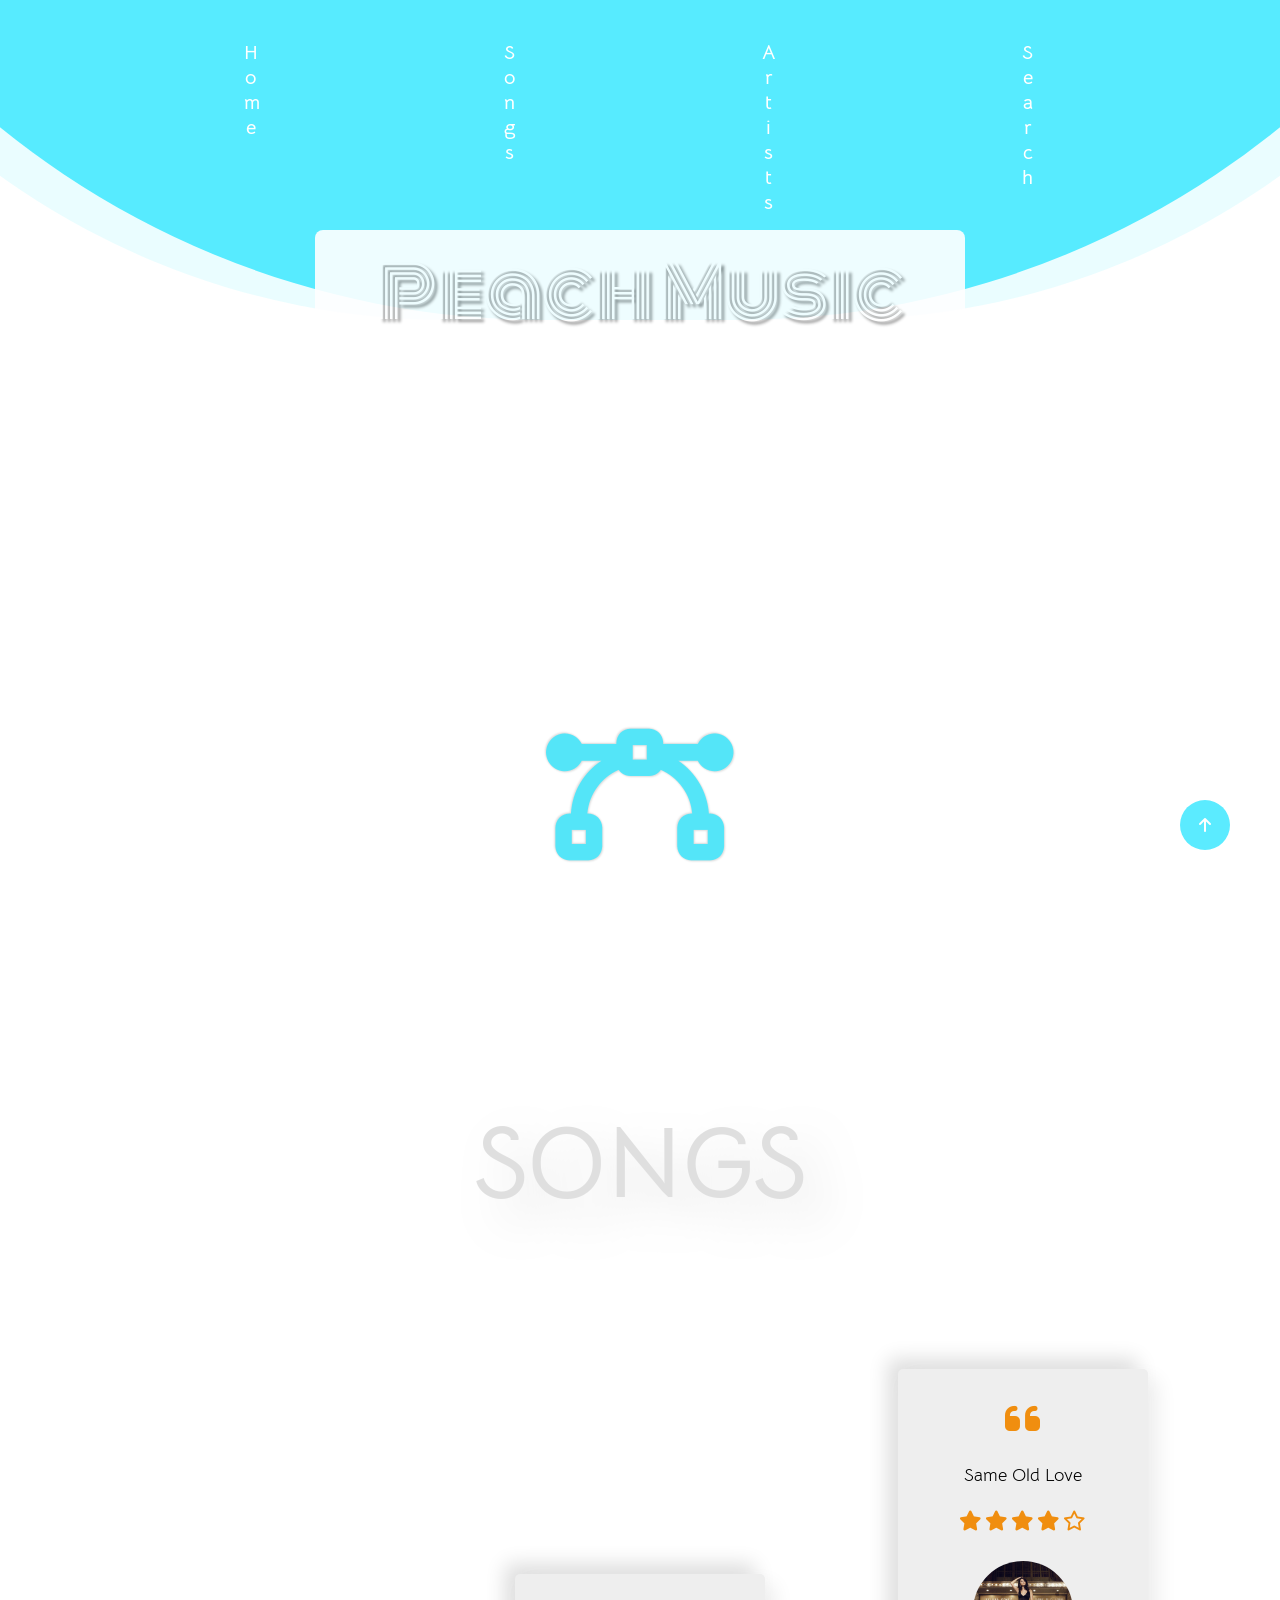
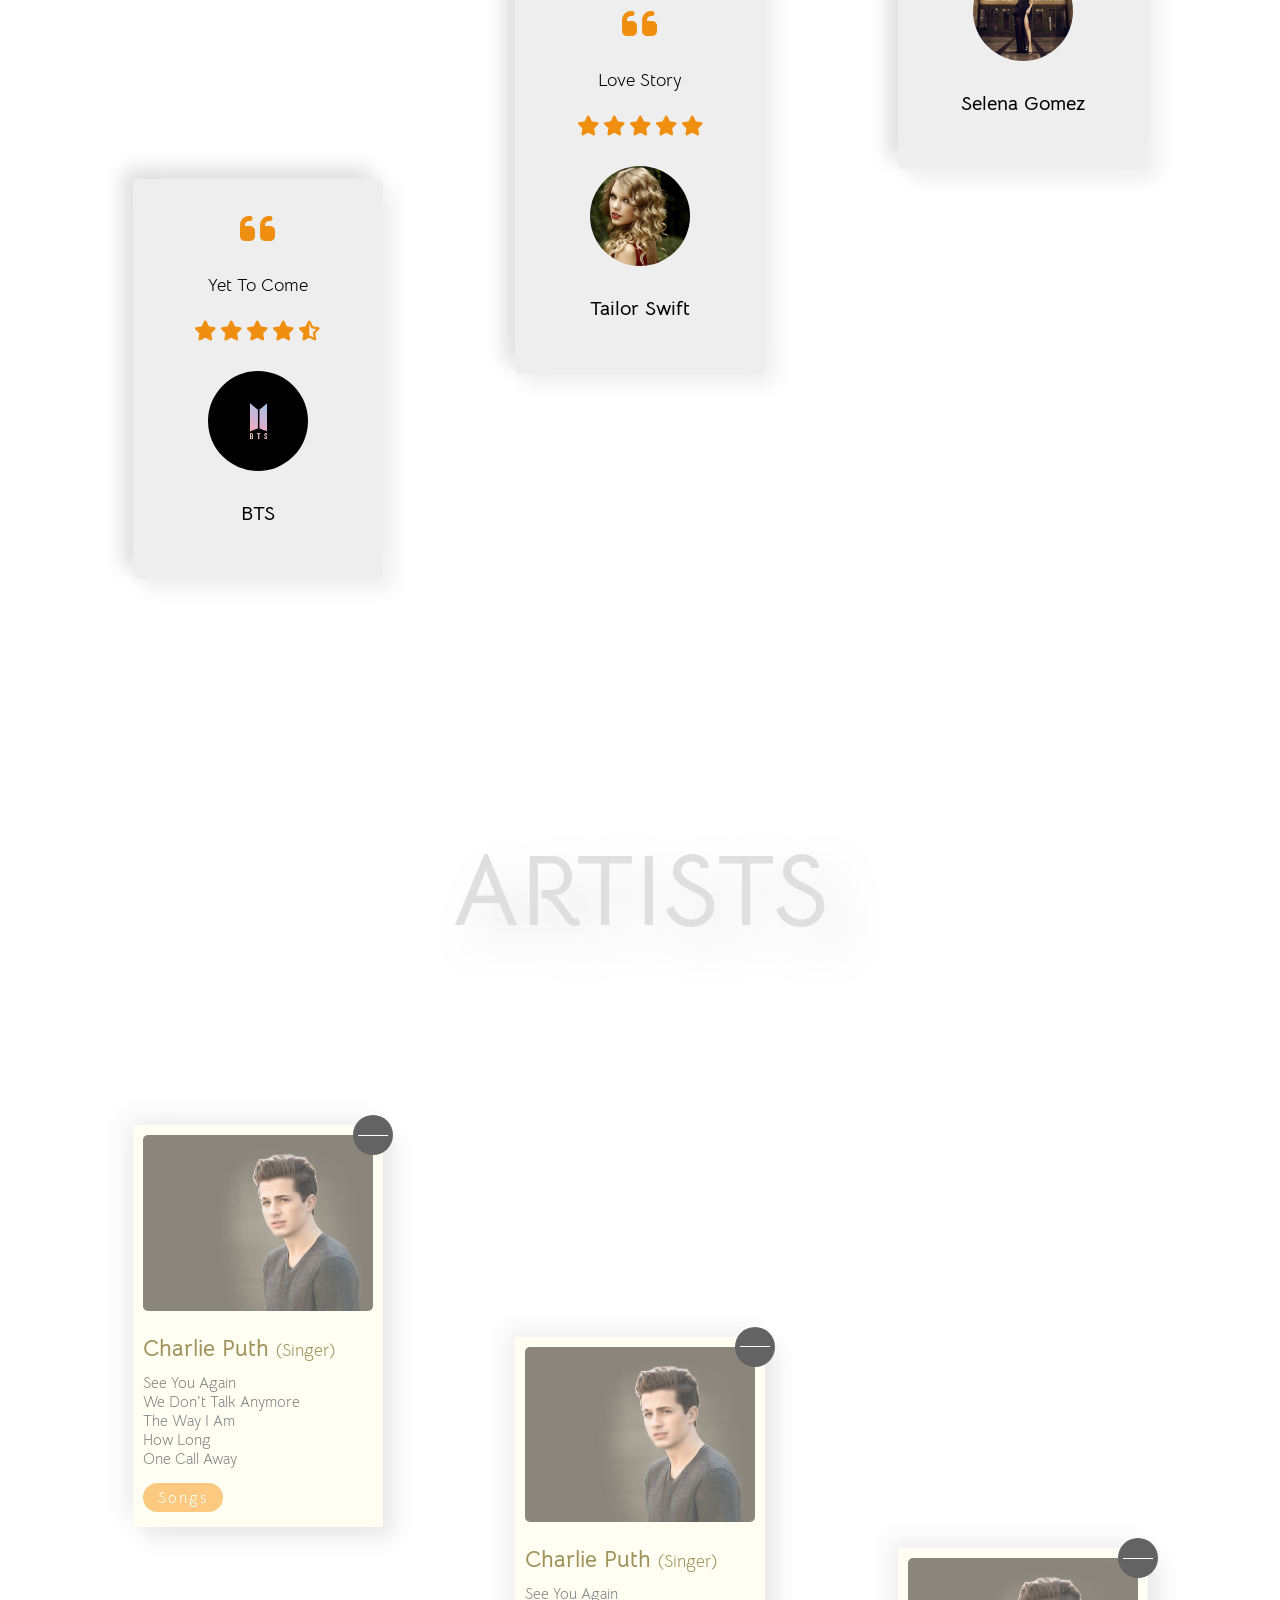
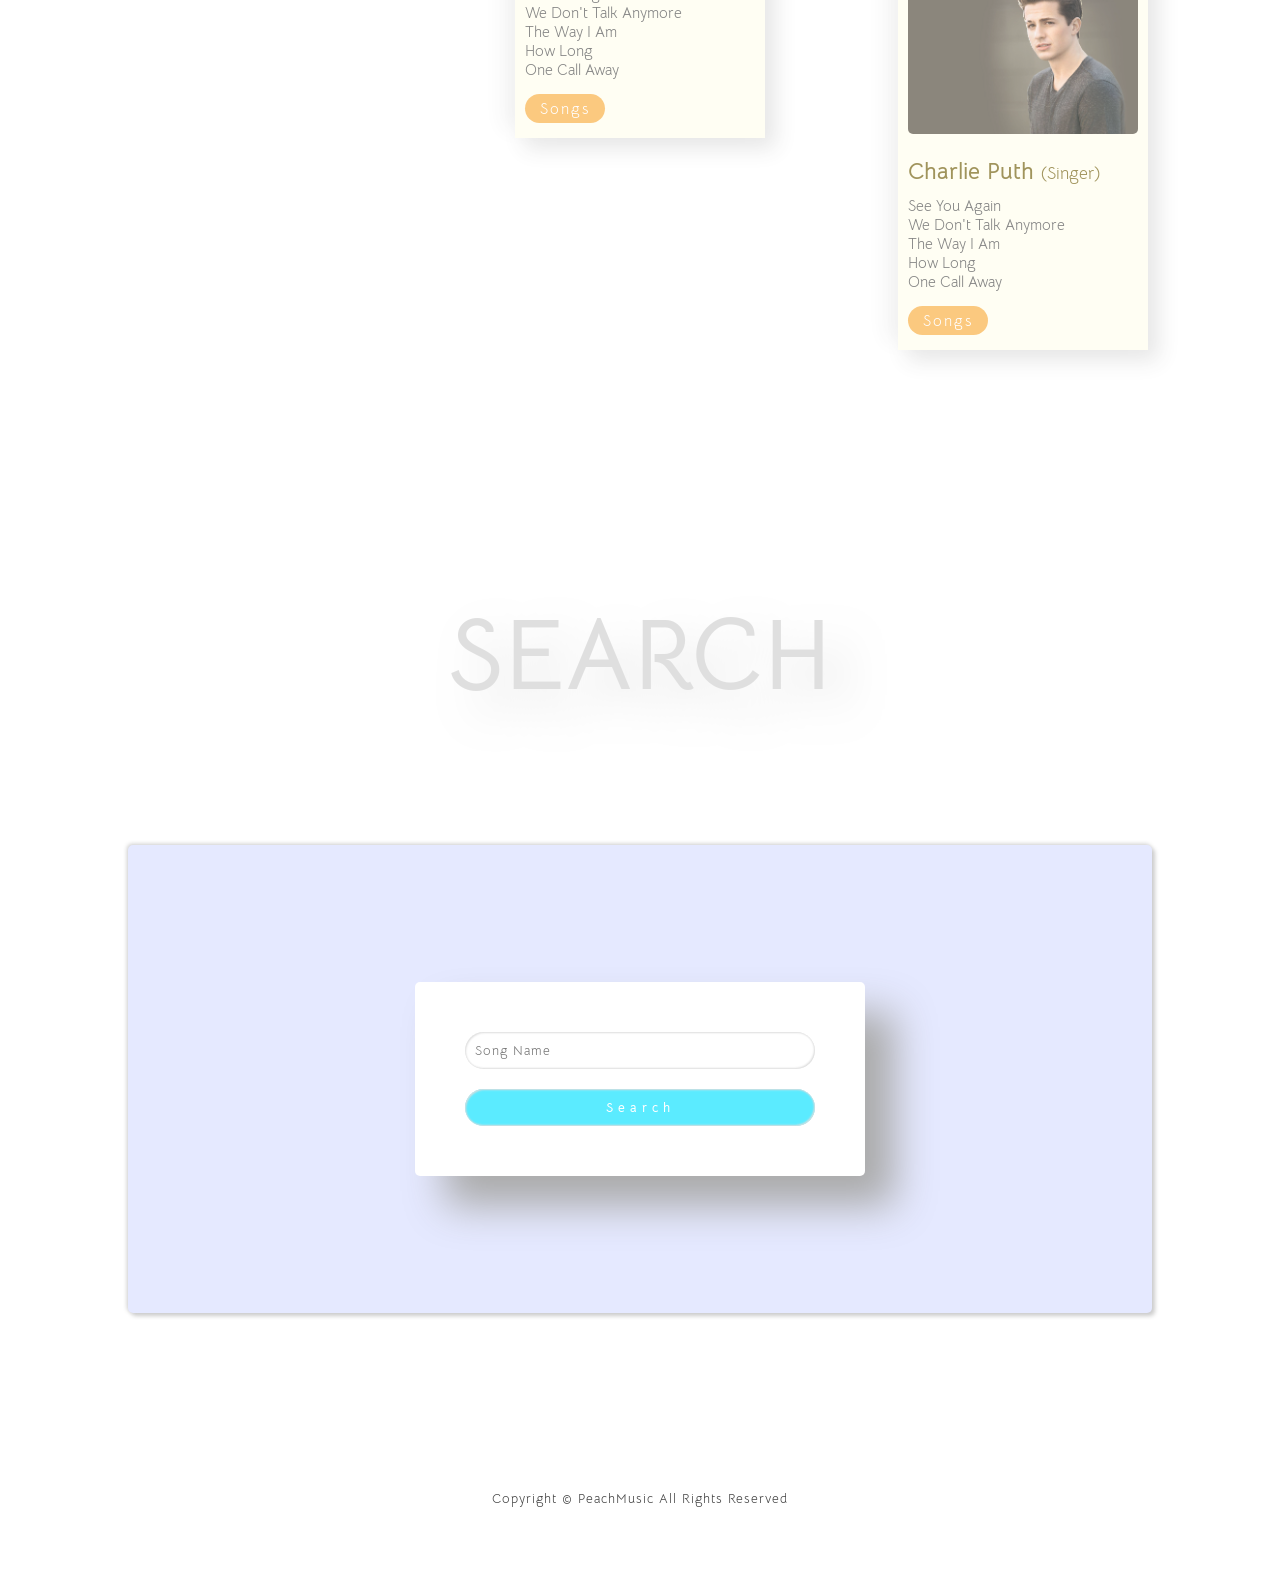
==== index.html @ f40777ad "Second change" ====
<!DOCTYPE html>
<html lang="en">
<head>
    <meta charset="UTF-8">
    <meta http-equiv="X-UA-Compatible" content="IE=edge">
    <meta name="viewport" content="width=
    , initial-scale=1.0">
    <title>Music Sitee</title>
    <link rel="stylesheet" href="style.css">
    <link rel="stylesheet" href="https://cdnjs.cloudflare.com/ajax/libs/font-awesome/6.1.2/css/all.min.css">
</head>
<body>
    <div class="container">
        <!-- Section-1 -->
        <section class="section-1" id="home">
            <nav class="navbar">
                <a href="#home" class="navbar-link">Home</a>
                <a href="#song" class="navbar-link">Songs</a>
                <a href="#artist" class="navbar-link">Artists</a>
                <a href="#search" class="navbar-link">Search</a>
            </nav>
            <div class="floating-bg"></div>
            <h1 class="section-1-heading">Peach Music</h1>
            <div class="logo">
                <i class="fas fa-bezier-curve"></i>
            </div>
        </section>
        <!-- End Of Section-1 -->

        <!-- Section-2 -->
        <section class="section-2" id="song">
            <h1 class="section-heading">Songs</h1>
            <div class="songs-wrapper">
            <div class="songs">
            <i class="fas fa-quote-left"></i>
            <p class="songs-text">Yet To Come</p>
            <div class="songs-rating">
                <i class="fa-solid fa-star"></i>
                <i class="fa-solid fa-star"></i>
                <i class="fa-solid fa-star"></i>
                <i class="fa-solid fa-star"></i>
                <i class="fa-solid fa-star-half-stroke"></i>
        </div>
        <img src="bts.jpg" class="singer-img">
        <h4 class="singer-name">BTS</h4>
        </div>
        <div class="songs">
            <i class="fas fa-quote-left"></i>
            <p class="songs-text">Love Story</p>
            <div class="songs-rating">
                <i class="fa-solid fa-star"></i>
                <i class="fa-solid fa-star"></i>
                <i class="fa-solid fa-star"></i>
                <i class="fa-solid fa-star"></i>
                <i class="fa-solid fa-star"></i>
        </div>
        <img src="swift.jpg" class="singer-img">
        <h4 class="singer-name">Tailor Swift</h4>
        </div>
        <div class="songs">
            <i class="fas fa-quote-left"></i>
            <p class="songs-text">Same Old Love</p>
            <div class="songs-rating">
                <i class="fa-solid fa-star"></i>
                <i class="fa-solid fa-star"></i>
                <i class="fa-solid fa-star"></i>
                <i class="fa-solid fa-star"></i>
                <i class="fa-regular fa-star"></i>
        </div>
        <img src="selena.jpg" class="singer-img">
        <h4 class="singer-name">Selena Gomez</h4>
        </div>
        </div>
        </section>

        <!-- End Of Section-2 -->

        <!-- Section-3 -->
        <section class="section-3" id="artist">
            <h1 class="section-heading">Artists</h1>
            <div class="singer-wrapper">
                <div class="singer-fame">
                    <img src="charlie.jpg" class="singer-fame-img">
                    <h2 class="singer-fame-name">Charlie Puth <span>(Singer)</span></h2>
                    <ul class="singer-fame-songs">
                        <li>See You Again</li>
                        <li>We Don't Talk Anymore</li>
                        <li>The Way I Am</li>
                        <li>How Long</li>
                        <li>One Call Away</li>
                    </ul>
                    <a href="#" class="songs-btn">Songs</a>
                    <div class="story-btn" title="My Story">
                        <div class="story-btn-line"></div>
                    </div>
                    <div class="story">
                        <h4 class="story-heading">About Me</h4>
                        <p class="story-paragraph">Over the past three years, 
                            Charlie Puth has proven himself commercially 
                            with the extraordinary success of four multi-platinum hits, 
                            "One Call Away," "Marvin Gaye," 
                            and "We Don't Talk Anymore" from his platinum-selling, 
                            as well as his breakout hit "See You Again"
                            </p>
                    </div>
                </div>
                <div class="singer-fame">
                    <img src="charlie.jpg" class="singer-fame-img">
                    <h2 class="singer-fame-name">Charlie Puth <span>(Singer)</span></h2>
                    <ul class="singer-fame-songs">
                        <li>See You Again</li>
                        <li>We Don't Talk Anymore</li>
                        <li>The Way I Am</li>
                        <li>How Long</li>
                        <li>One Call Away</li>
                    </ul>
                    <a href="#" class="songs-btn">Songs</a>
                    <div class="story-btn" title="My Story">
                        <div class="story-btn-line"></div>
                    </div>
                    <div class="story">
                        <h4 class="story-heading">About Me</h4>
                        <p class="story-paragraph">Over the past three years, 
                            Charlie Puth has proven himself commercially 
                            with the extraordinary success of four multi-platinum hits, 
                            "One Call Away," "Marvin Gaye," 
                            and "We Don't Talk Anymore" from his platinum-selling, 
                            as well as his breakout hit "See You Again"
                            </p>
                    </div>
                </div>
                <div class="singer-fame">
                    <img src="charlie.jpg" class="singer-fame-img">
                    <h2 class="singer-fame-name">Charlie Puth <span>(Singer)</span></h2>
                    <ul class="singer-fame-songs">
                        <li>See You Again</li>
                        <li>We Don't Talk Anymore</li>
                        <li>The Way I Am</li>
                        <li>How Long</li>
                        <li>One Call Away</li>
                    </ul>
                    <a href="#" class="songs-btn">Songs</a>
                    <div class="story-btn" title="My Story">
                        <div class="story-btn-line"></div>
                    </div>
                    <div class="story">
                        <h4 class="story-heading">About Me</h4>
                        <p class="story-paragraph">Over the past three years, 
                            Charlie Puth has proven himself commercially 
                            with the extraordinary success of four multi-platinum hits, 
                            "One Call Away," "Marvin Gaye," 
                            and "We Don't Talk Anymore" from his platinum-selling, 
                            as well as his breakout hit "See You Again"
                            </p>
                    </div>
                </div>
            </div>
        </section>
        <!-- End Of Section-3 -->

        <!-- Section-4 -->
        <section class="section-4" id="search">
            <h1 class="section-heading">Search</h1>
            <div class="form-container">
                <form class="search-form">
                    <input type="text" placeholder="Song Name">
                    <input type="submit" value="Search">
                </form>
            </div>
            <p class="copyright">
                Copyright &copy; PeachMusic All Rights Reserved
            </p>
        </section>

        <!-- End Of Section-4 -->

        <a href="#home" class="scroll-up-btn">
            <i class="fas fa-arrow-up"></i>
        </a>

    </div>
    




    <script src="index.js"></script>
</body>
</html>
---- style.css ----
/* Common Styles */

@import url('https://fonts.googleapis.com/css2?family=Bellota+Text:wght@300;400;700&family=Monoton&display=swap');

*{
    margin: 0;
    padding: 0;
    box-sizing: border-box;
    text-decoration: none;
    list-style-type: none;
    outline: none;
    font-family: 'Bellota Text', cursive;
    font-weight: 400;
}

html{
    font-size: 62.5%;
    scroll-behavior: smooth;
}

.container{
    width: 100%;
    overflow-x: hidden;
}

.section-heading{
    font-size: 10rem;
    font-weight: bold;
    text-transform: uppercase;
    color: #999;
    text-align: center;
    opacity: 0.3;
    text-shadow: 2rem 2rem 4rem #aaa;
    padding-top: 10%;
}

/* End Of Common Styles */

/* Section-1 */
.section-1{
    width: 100%;
    height: 100vh;
    background-color: #fff;
    position: relative;
}

.floating-bg{
    width: 150vw;
    height: 150vw;
    background-color: rgba(50, 231, 255, 0.8);
    position: absolute;
    top: -125vw;
    left: calc(50% - 75vw);
    border-radius: 45%;
    animation: rotate 30s infinite;
}

.floating-bg::before{
    content: "";
    width: 100%;
    height: 100%;
    background-color: rgba(50, 231, 255, 0.1);
    position: absolute;
    top: 0;
    left: 0;
    border-radius: 40%;
    animation: rotate 30s infinite;
}

@keyframes rotate {
    0%{
        transform: rotate(0);
    }
    100%{
        transform: rotate(360deg);
    }
}

.navbar {
    position: relative;
    z-index: 20;
    top: 4rem;
    display: flex;
    justify-content: space-evenly;
}

.navbar-link{
    font-size: 2rem;
    font-weight: 700;
    letter-spacing: 0.2rem;
    color: #fff;
    width: 1.5rem;
    word-wrap: break-word;
    text-align: center;
    transition: all 0.5s;
}

.navbar-link:hover{
    width: 15rem;
    height: 10rem;
    background-color: rgba(255, 255, 255, 0.2);
    transition: all 2.5s;
}

.section-1-heading{
    font-size: 7rem;
    font-family: 'Monoton', cursive;
    position: absolute;
    top: 18vw;
    left: 50%;
    transform: translateX(-50%);
    text-shadow: 0.3rem 0.3rem 0.3rem #888;
    color: #fff;
    background-color: #fff;
    width: 65rem;
    text-align: center;
    padding: 0.8rem 1.6rem;
    border-radius: 0.8rem;
    opacity: 0.9;
}

.logo {
    position: absolute;
    top: 80%;
    left: 50%;
    transform: translateX(-50%);
}

.logo i {
    font-size: 15rem;
    color: rgba(50, 231, 255, 0.8);
    text-shadow: 0.1rem 0.1rem 0.2rem #ddd, -0.1rem -0.1rem 0.2rem #ddd;
}

/* End Of Section-1 */

/* Section-2 */

.section-2{
    width: 100%;
    height: 150vh;
    display: flex;
    flex-direction: column;
    justify-content: space-around;
}



.songs-wrapper{
    display: flex;
    justify-content: space-evenly;
    align-items: center;
    height: 60%;
}

.songs{
    width: 25rem;
    height: 40rem;
    background-color: #eee;
    display: flex;
    flex-direction: column;
    align-items: center;
    border-radius: 0.5rem;
    padding: 3rem;
    box-shadow: 1rem 1rem 2rem #eee, -1rem -1rem 2rem #ddd;
    transition: box-shadow 0.5s;
}

.songs:hover{
    box-shadow: 2rem 2rem 3rem #ddd, -2rem -2rem 3rem #eee;
}

.songs:first-child{
    align-self: flex-end;
}

.songs:last-child{
    align-self: flex-start;
}

.fa-quote-left{
    font-size: 4rem;
    color: #f08e0f;
}

.songs-text{
    font-size: 1.8rem;
    margin: 2.5rem 0;
    text-align: justify;

}

.songs-rating i{
    font-size: 2rem;
    color: #f08e0f;
}


.singer-img{
    width: 10rem;
    height: 10rem;
    object-fit: cover;
    margin: 3rem 0;
    border-radius: 50%;
}

.singer-name{
    font-size: 2rem;
    font-weight: 700;

}

/* End Of Section-2 */

/* Section-3 */

.section-3{
    width: 100%;
    height: 150vh;
    display: flex;
    flex-direction: column;
    justify-content: space-between;
    padding: 5rem 0;
}

.singer-wrapper{
    display: flex;
    justify-content: space-evenly;
    align-items: center;
    height: 70%;
    padding-top: 5rem;
}

.singer-fame{
    width: 25rem;
    background-color: #fffeee;
    padding: 1rem 1rem 2rem 1rem;
    box-shadow: 1rem 1rem 2rem #ddd, -1rem -1rem 2rem #eee;
    position: relative;
    opacity: 0.7;
    transition: opacity 0.5s;
}

.singer-fame:hover{
    opacity: 1;
}

.singer-fame:first-child{
    align-self: flex-start;
}

.singer-fame:last-child{
    align-self: flex-end;
}

.singer-fame-img{
    width: 100%;
    border-radius: 0.5rem;
}

.singer-fame-name{
    font-size: 2.3rem;
    font-weight: 700;
    color: #796717;
    margin-top: 2rem;
}

.singer-fame-name span{
    font-size: 1.7rem;
}

.singer-fame-songs{
    justify-content: space-between;
    margin: 1rem 0 2rem 0;
}

.singer-fame-songs li{
    font-size: 1.5rem;
    color: #505050;
}

.songs-btn{
    background-color: #fab34a;
    color: #fff;
    padding: 0.5rem 1.5rem;
    border-radius: 5rem;
    font-size: 1.5rem;
    letter-spacing: 0.2rem;
}

.story-btn{
    width: 4rem;
    height: 4rem;
    background-color: #222;
    position: absolute;
    top: -1rem;
    right: -1rem;
    border-radius: 5rem;
    display: flex;
    align-items: center;
    padding: 0.5rem;
    cursor: pointer;
    z-index: 50;
    transition: transform 0.5s;
}

.change.story-btn{
    transform: rotate(405deg);
}

.story-btn-line{
    width: 100%;
    height: 0.1rem;
    background-color: #fff;
}

.story{
    width: 100%;
    height: 100%;
    background-color: rgba(253, 69, 69, 0.9);
    position: absolute;
    top: 0;
    left: 0;
    display: flex;
    flex-direction: column;
    justify-content: center;
    align-items: center;
    padding: 2rem;
    transform: scale(0);
    transform-origin: top right;
    border-radius: 50rem 0 50rem 50rem;
    transition: all 0.5s;
}

.change.story{
    transform: scale(1);
    border-radius: 0;
}

.story-heading{
    font-size: 4rem;
    font-weight: 700;
    color: #fff;
    margin-bottom: 2rem;
}

.story-paragraph{
    font-size: 1.8rem;
    color: #eee;
    text-align: justify;
    letter-spacing: 0.1rem;
    text-indent: 2rem;

}

/* End Of Section-3 */

/* Section-4 */

.section-4{
    width: 100%;
    height: 130vh;
    display: flex;
    flex-direction: column;
    justify-content: space-around;
    align-items: center;
}

.form-container{
    width: 80%;
    height: 40%;
    background-color: #e5e9ff;
    display: flex;
    align-items: center;
    justify-content: space-evenly;
    box-shadow: 0.3rem 0.3rem 0.4rem #ccc, -0.1rem -0.1rem 0.4rem #ccc;
    border-radius: 0.5rem;
    perspective: 100rem;
}

.search-form{
    width: 45rem;
    background-color: #fff;
    display: flex;
    flex-direction: column;
    padding: 4rem;
    border-radius: 0.5rem;
    box-shadow: 3rem 3rem 4rem #aaa;
    transition: all 0.5s;
}

.search-form:hover{
    transform: translateY(-2rem);
    box-shadow: 5rem 5rem 7rem #aaa ;
    
}

.search-form input,
.search-form text{
    margin: 1rem;
    padding: 1rem;
    font-size: 1.3rem;
    letter-spacing: 0.1rem;
    border: none;
    border-radius: 2rem;
    box-shadow: inset 0.1rem 0.1rem 0.2rem #ddd, inset -0.1rem -0.1rem 0.2rem #ddd;
}

.search-form input[type="submit"]{
    background-color: rgba(50, 231, 255, 0.8);
    color: #fff;
    font-weight: bolder;
    letter-spacing: 0.5rem;
    cursor: pointer;
    transition: background-color 0.5s;
}

.search-form input[type="submit"]:hover{
    background-color: #32e7ff;
}

.copyright{
    font-size: 1.3rem;
    letter-spacing: 0.1rem;
    color: #444;
    margin-top: 5rem;
}

/* End Of Section-4 */

.scroll-up-btn{
    width: 5rem;
    height: 5rem;
    background-color: rgba(50, 231, 255, 0.8);
    position: fixed;
    bottom: 5rem;
    right: 5rem;
    border-radius: 50%;
    font-size: 1.6rem;
    color: #fff;
    display: flex;
    justify-content: center;
    align-items: center;
    transition: background-color 0.5s;
}

.scroll-up-btn:hover{
    background-color: #00D7FF;
}
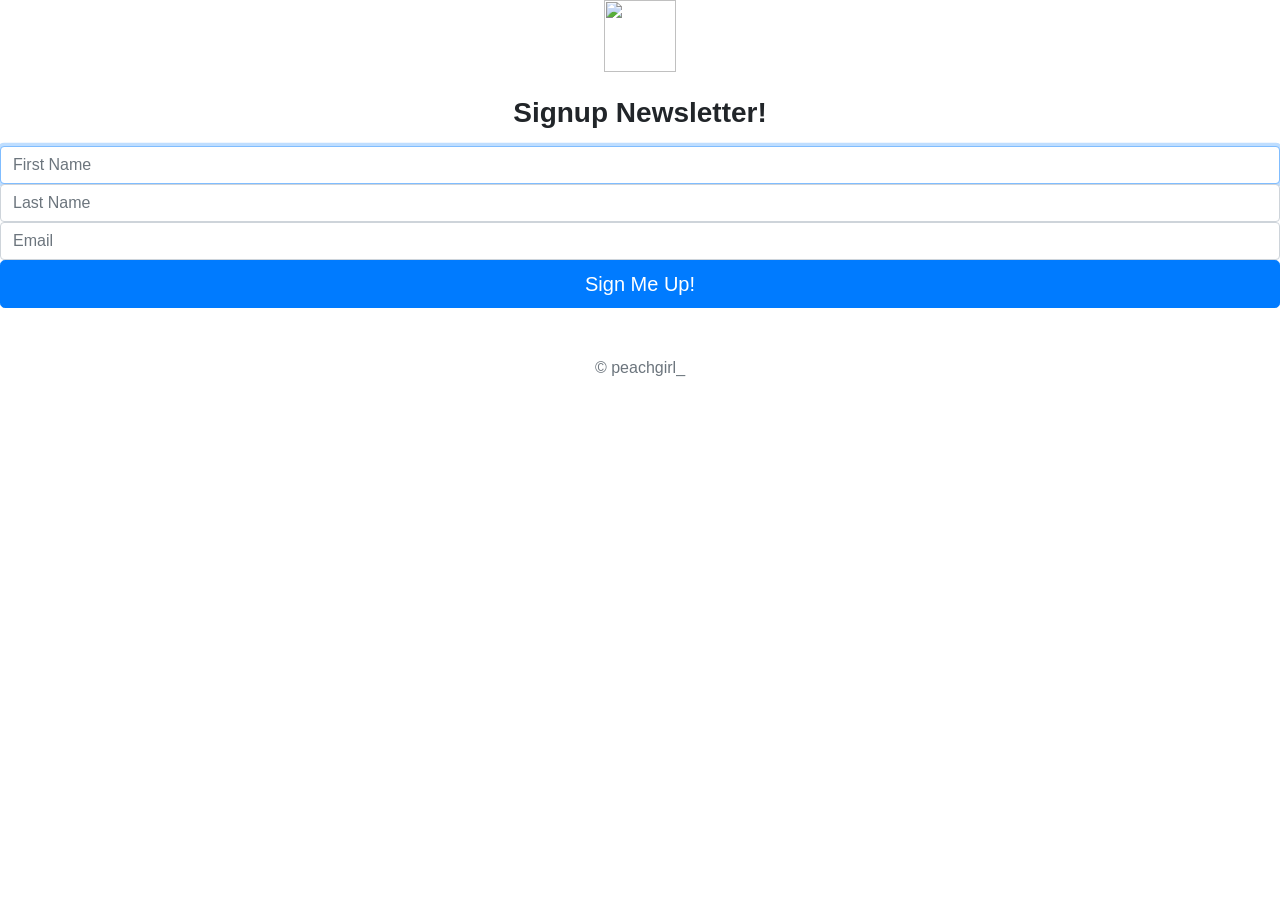
==== commit fd94368e: "Update and rename signup.html to index.html" ====
--- a/index.html
+++ b/index.html
@@ -1,189 +1,34 @@
-<!DOCTYPE html>
+
+<!doctype html>
 <html lang="en">
-<head>
-    <meta charset="UTF-8">
-    <meta http-equiv="X-UA-Compatible" content="IE=edge">
-    <meta name="viewport" content="width=
-    , initial-scale=1.0">
-    <title>Music Sitee</title>
-    <link rel="stylesheet" href="style.css">
-    <link rel="stylesheet" href="https://cdnjs.cloudflare.com/ajax/libs/font-awesome/6.1.2/css/all.min.css">
-</head>
-<body>
-    <div class="container">
-        <!-- Section-1 -->
-        <section class="section-1" id="home">
-            <nav class="navbar">
-                <a href="#home" class="navbar-link">Home</a>
-                <a href="#song" class="navbar-link">Songs</a>
-                <a href="#artist" class="navbar-link">Artists</a>
-                <a href="#search" class="navbar-link">Search</a>
-            </nav>
-            <div class="floating-bg"></div>
-            <h1 class="section-1-heading">Peach Music</h1>
-            <div class="logo">
-                <i class="fas fa-bezier-curve"></i>
-            </div>
-        </section>
-        <!-- End Of Section-1 -->
+  <head>
+    <meta charset="utf-8">
+    <meta name="viewport" content="width=device-width, initial-scale=1, shrink-to-fit=no">
+    <meta name="description" content="">
+    <meta name="author" content="">
+    <link rel="icon" href="/docs/4.0/assets/img/favicons/favicon.ico">
 
-        <!-- Section-2 -->
-        <section class="section-2" id="song">
-            <h1 class="section-heading">Songs</h1>
-            <div class="songs-wrapper">
-            <div class="songs">
-            <i class="fas fa-quote-left"></i>
-            <p class="songs-text">Yet To Come</p>
-            <div class="songs-rating">
-                <i class="fa-solid fa-star"></i>
-                <i class="fa-solid fa-star"></i>
-                <i class="fa-solid fa-star"></i>
-                <i class="fa-solid fa-star"></i>
-                <i class="fa-solid fa-star-half-stroke"></i>
-        </div>
-        <img src="bts.jpg" class="singer-img">
-        <h4 class="singer-name">BTS</h4>
-        </div>
-        <div class="songs">
-            <i class="fas fa-quote-left"></i>
-            <p class="songs-text">Love Story</p>
-            <div class="songs-rating">
-                <i class="fa-solid fa-star"></i>
-                <i class="fa-solid fa-star"></i>
-                <i class="fa-solid fa-star"></i>
-                <i class="fa-solid fa-star"></i>
-                <i class="fa-solid fa-star"></i>
-        </div>
-        <img src="swift.jpg" class="singer-img">
-        <h4 class="singer-name">Tailor Swift</h4>
-        </div>
-        <div class="songs">
-            <i class="fas fa-quote-left"></i>
-            <p class="songs-text">Same Old Love</p>
-            <div class="songs-rating">
-                <i class="fa-solid fa-star"></i>
-                <i class="fa-solid fa-star"></i>
-                <i class="fa-solid fa-star"></i>
-                <i class="fa-solid fa-star"></i>
-                <i class="fa-regular fa-star"></i>
-        </div>
-        <img src="selena.jpg" class="singer-img">
-        <h4 class="singer-name">Selena Gomez</h4>
-        </div>
-        </div>
-        </section>
+    <title>Newsletter</title>
 
-        <!-- End Of Section-2 -->
+    <link rel="canonical" href="https://getbootstrap.com/docs/4.0/examples/sign-in/">
 
-        <!-- Section-3 -->
-        <section class="section-3" id="artist">
-            <h1 class="section-heading">Artists</h1>
-            <div class="singer-wrapper">
-                <div class="singer-fame">
-                    <img src="charlie.jpg" class="singer-fame-img">
-                    <h2 class="singer-fame-name">Charlie Puth <span>(Singer)</span></h2>
-                    <ul class="singer-fame-songs">
-                        <li>See You Again</li>
-                        <li>We Don't Talk Anymore</li>
-                        <li>The Way I Am</li>
-                        <li>How Long</li>
-                        <li>One Call Away</li>
-                    </ul>
-                    <a href="#" class="songs-btn">Songs</a>
-                    <div class="story-btn" title="My Story">
-                        <div class="story-btn-line"></div>
-                    </div>
-                    <div class="story">
-                        <h4 class="story-heading">About Me</h4>
-                        <p class="story-paragraph">Over the past three years, 
-                            Charlie Puth has proven himself commercially 
-                            with the extraordinary success of four multi-platinum hits, 
-                            "One Call Away," "Marvin Gaye," 
-                            and "We Don't Talk Anymore" from his platinum-selling, 
-                            as well as his breakout hit "See You Again"
-                            </p>
-                    </div>
-                </div>
-                <div class="singer-fame">
-                    <img src="charlie.jpg" class="singer-fame-img">
-                    <h2 class="singer-fame-name">Charlie Puth <span>(Singer)</span></h2>
-                    <ul class="singer-fame-songs">
-                        <li>See You Again</li>
-                        <li>We Don't Talk Anymore</li>
-                        <li>The Way I Am</li>
-                        <li>How Long</li>
-                        <li>One Call Away</li>
-                    </ul>
-                    <a href="#" class="songs-btn">Songs</a>
-                    <div class="story-btn" title="My Story">
-                        <div class="story-btn-line"></div>
-                    </div>
-                    <div class="story">
-                        <h4 class="story-heading">About Me</h4>
-                        <p class="story-paragraph">Over the past three years, 
-                            Charlie Puth has proven himself commercially 
-                            with the extraordinary success of four multi-platinum hits, 
-                            "One Call Away," "Marvin Gaye," 
-                            and "We Don't Talk Anymore" from his platinum-selling, 
-                            as well as his breakout hit "See You Again"
-                            </p>
-                    </div>
-                </div>
-                <div class="singer-fame">
-                    <img src="charlie.jpg" class="singer-fame-img">
-                    <h2 class="singer-fame-name">Charlie Puth <span>(Singer)</span></h2>
-                    <ul class="singer-fame-songs">
-                        <li>See You Again</li>
-                        <li>We Don't Talk Anymore</li>
-                        <li>The Way I Am</li>
-                        <li>How Long</li>
-                        <li>One Call Away</li>
-                    </ul>
-                    <a href="#" class="songs-btn">Songs</a>
-                    <div class="story-btn" title="My Story">
-                        <div class="story-btn-line"></div>
-                    </div>
-                    <div class="story">
-                        <h4 class="story-heading">About Me</h4>
-                        <p class="story-paragraph">Over the past three years, 
-                            Charlie Puth has proven himself commercially 
-                            with the extraordinary success of four multi-platinum hits, 
-                            "One Call Away," "Marvin Gaye," 
-                            and "We Don't Talk Anymore" from his platinum-selling, 
-                            as well as his breakout hit "See You Again"
-                            </p>
-                    </div>
-                </div>
-            </div>
-        </section>
-        <!-- End Of Section-3 -->
+    <!-- Bootstrap core CSS -->
+    <link rel="stylesheet" href="https://cdn.jsdelivr.net/npm/bootstrap@4.3.1/dist/css/bootstrap.min.css" integrity="sha384-ggOyR0iXCbMQv3Xipma34MD+dH/1fQ784/j6cY/iJTQUOhcWr7x9JvoRxT2MZw1T" crossorigin="anonymous">
 
-        <!-- Section-4 -->
-        <section class="section-4" id="search">
-            <h1 class="section-heading">Search</h1>
-            <div class="form-container">
-                <form class="search-form">
-                    <input type="text" placeholder="Song Name">
-                    <input type="submit" value="Search">
-                </form>
-            </div>
-            <p class="copyright">
-                Copyright &copy; PeachMusic All Rights Reserved
-            </p>
-        </section>
+    <!-- Custom styles for this template -->
+    <link href="css/style.css" rel="stylesheet">
+  </head>
 
-        <!-- End Of Section-4 -->
+  <body class="text-center">
+    <form action="/" class="form-signin" method="POST">
+      <img class="mb-4" src="images/lab.png" alt="" width="72" height="72">
+      <h1 class="h3 mb-3 font-weight-bold">Signup Newsletter!</h1>
+      <input type="text" name="fName" class="form-control top" placeholder="First Name" required autofocus>
+      <input type="text" name="lName" class="form-control middle" placeholder="Last Name" required>
+      <input type="email" name="email" class="form-control bottom" placeholder="Email" required>
 
-        <a href="#home" class="scroll-up-btn">
-            <i class="fas fa-arrow-up"></i>
-        </a>
-
-    </div>
-    
-
-
-
-
-    <script src="index.js"></script>
-</body>
-</html>+      <button class="btn btn-lg btn-primary btn-block" type="submit">Sign Me Up!</button>
+      <p class="mt-5 mb-3 text-muted">&copy; peachgirl_</p>
+    </form>
+  </body>
+</html>
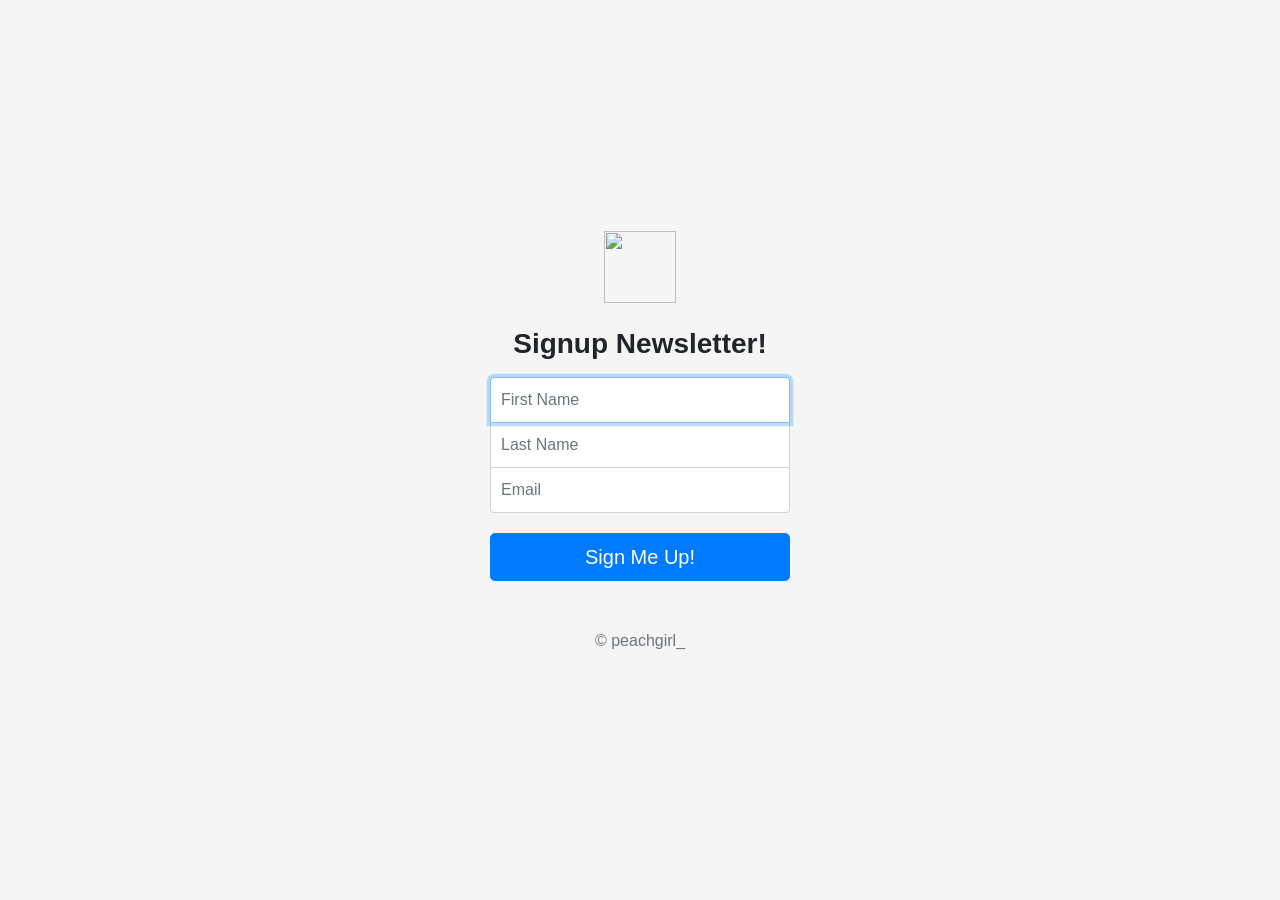
==== commit bde14f43: "Update css" ====
--- a/index.html
+++ b/index.html
@@ -16,7 +16,7 @@
     <link rel="stylesheet" href="https://cdn.jsdelivr.net/npm/bootstrap@4.3.1/dist/css/bootstrap.min.css" integrity="sha384-ggOyR0iXCbMQv3Xipma34MD+dH/1fQ784/j6cY/iJTQUOhcWr7x9JvoRxT2MZw1T" crossorigin="anonymous">
 
     <!-- Custom styles for this template -->
-    <link href="css/style.css" rel="stylesheet">
+    <link href="public/css/style.css" rel="stylesheet">
   </head>
 
   <body class="text-center">
--- a/public/css/style.css
+++ b/public/css/style.css
@@ -0,0 +1,55 @@
+html,
+body {
+  height: 100%;
+}
+
+body {
+  display: -ms-flexbox;
+  display: -webkit-box;
+  display: flex;
+  -ms-flex-align: center;
+  -ms-flex-pack: center;
+  -webkit-box-align: center;
+  align-items: center;
+  -webkit-box-pack: center;
+  justify-content: center;
+  padding-top: 40px;
+  padding-bottom: 40px;
+  background-color: #f5f5f5;
+}
+
+.form-signin {
+  width: 100%;
+  max-width: 330px;
+  padding: 15px;
+  margin: 0 auto;
+}
+.form-signin .checkbox {
+  font-weight: 400;
+}
+.form-signin .form-control {
+  position: relative;
+  box-sizing: border-box;
+  height: auto;
+  padding: 10px;
+  font-size: 16px;
+}
+.form-signin .form-control:focus {
+  z-index: 2;
+}
+.top {
+  margin-bottom: -1px;
+  border-bottom-right-radius: 0;
+  border-bottom-left-radius: 0;
+}
+
+.middle {
+  margin-bottom: -1px;
+  border-radius: 0;
+}
+
+.bottom {
+  margin-bottom: 20px;
+  border-top-left-radius: 0;
+  border-top-right-radius: 0;
+}
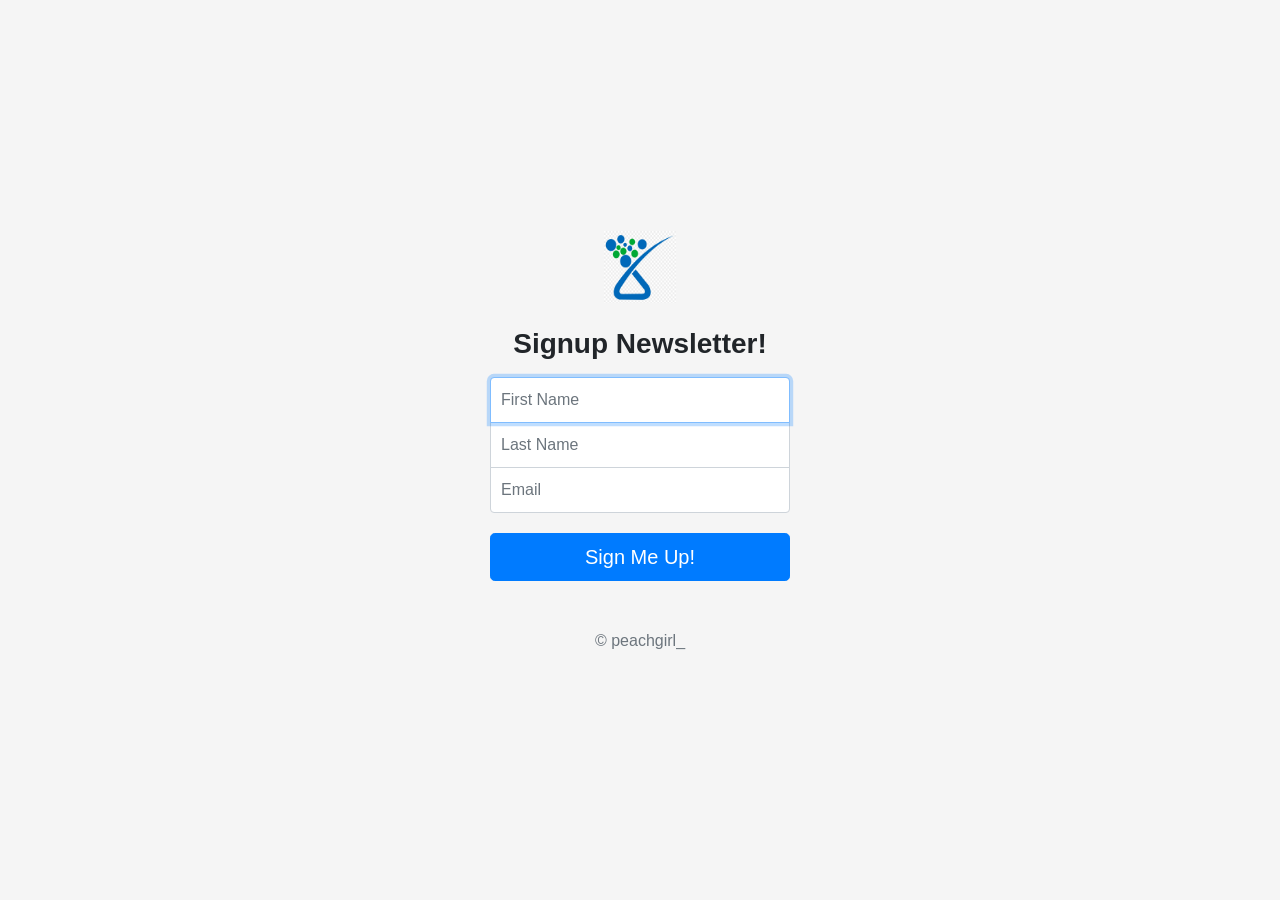
==== commit 16930d21: "Update image in index.html" ====
--- a/index.html
+++ b/index.html
@@ -21,7 +21,7 @@
 
   <body class="text-center">
     <form action="/" class="form-signin" method="POST">
-      <img class="mb-4" src="images/lab.png" alt="" width="72" height="72">
+      <img class="mb-4" src="public/images/lab.png" alt="" width="72" height="72">
       <h1 class="h3 mb-3 font-weight-bold">Signup Newsletter!</h1>
       <input type="text" name="fName" class="form-control top" placeholder="First Name" required autofocus>
       <input type="text" name="lName" class="form-control middle" placeholder="Last Name" required>
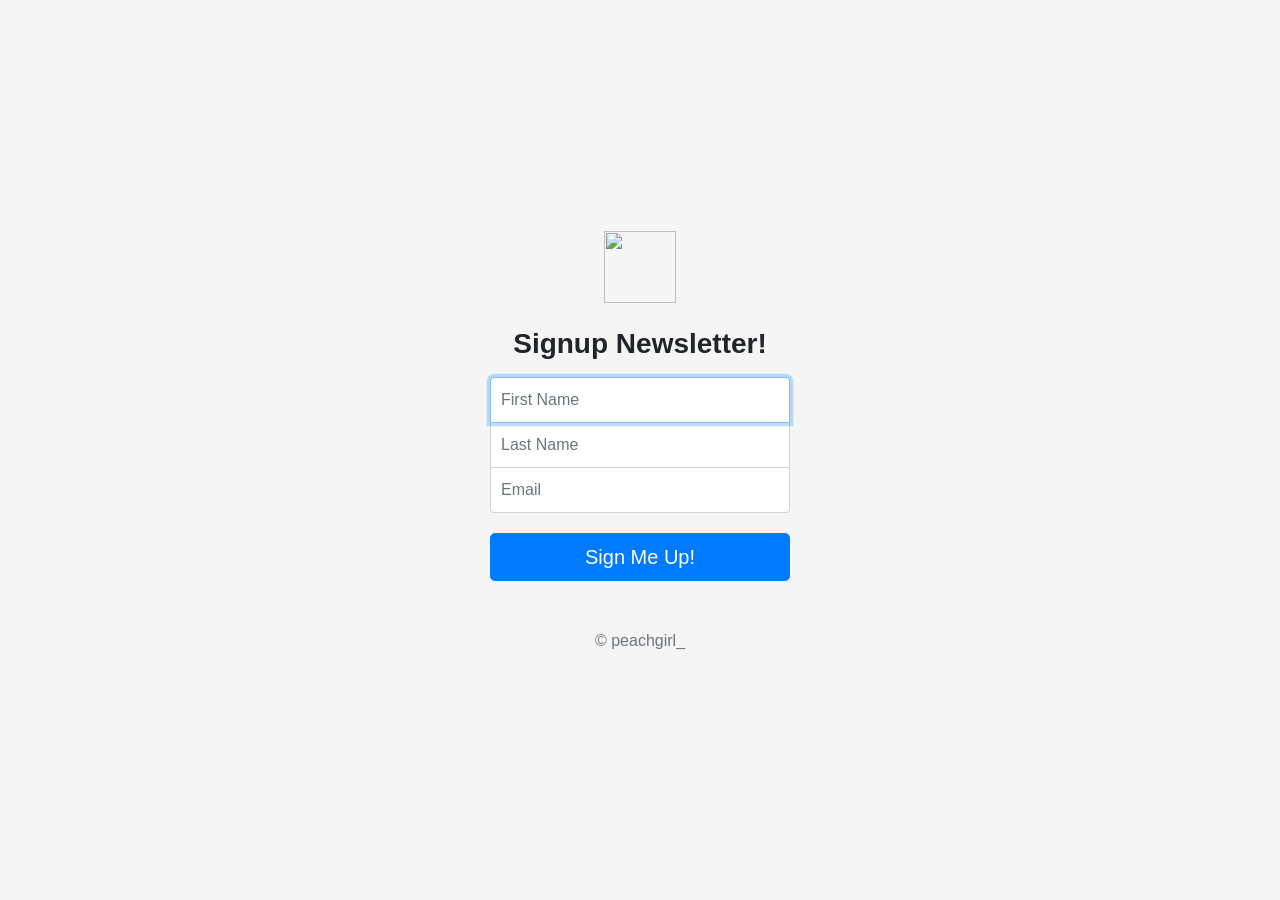
==== commit 1c18ed38: "Update index.html in css" ====
--- a/index.html
+++ b/index.html
@@ -21,7 +21,7 @@
 
   <body class="text-center">
     <form action="/" class="form-signin" method="POST">
-      <img class="mb-4" src="public/images/lab.png" alt="" width="72" height="72">
+      <img class="mb-4" src="images/lab.png" alt="" width="72" height="72">
       <h1 class="h3 mb-3 font-weight-bold">Signup Newsletter!</h1>
       <input type="text" name="fName" class="form-control top" placeholder="First Name" required autofocus>
       <input type="text" name="lName" class="form-control middle" placeholder="Last Name" required>
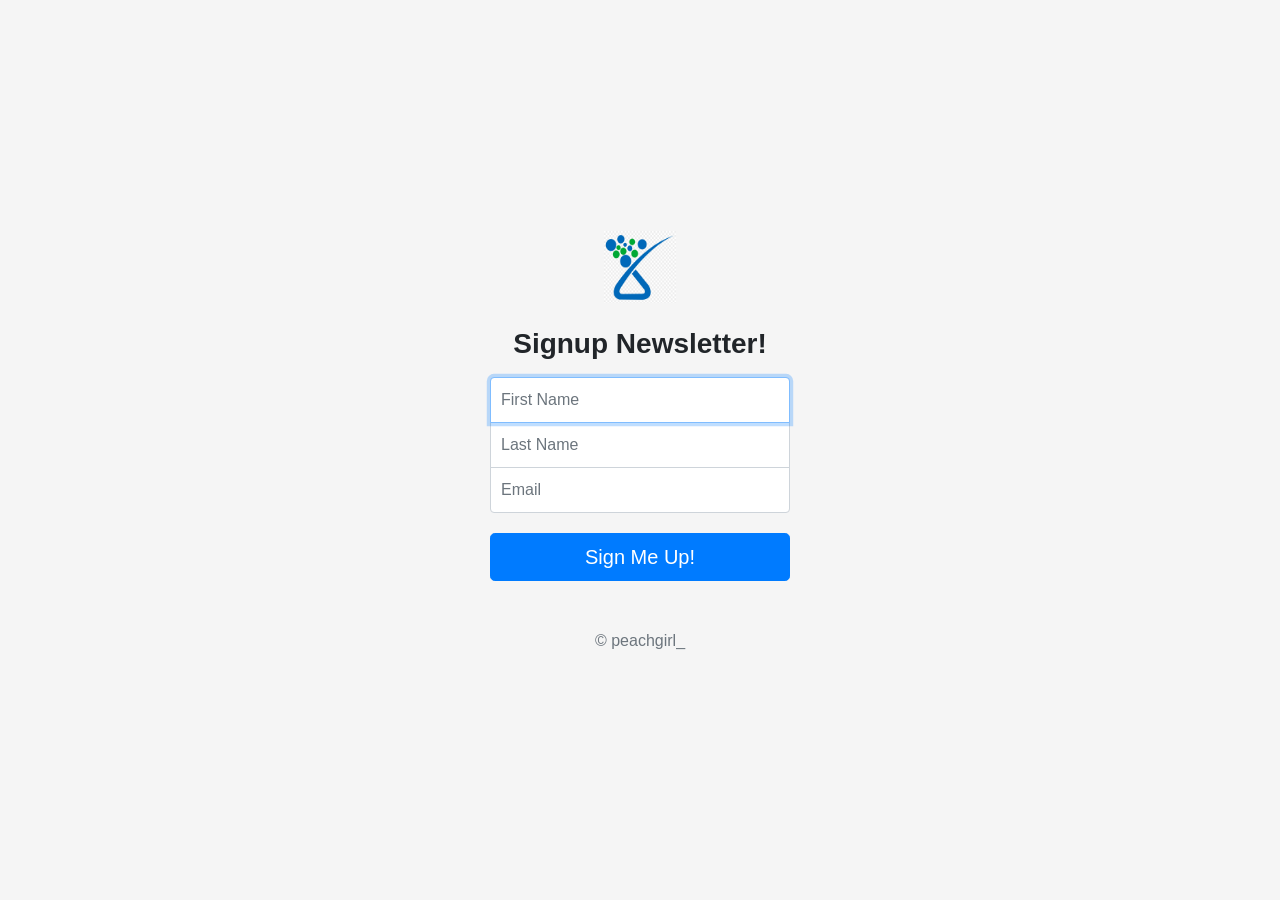
==== commit c3fbb35f: "Updated style.css in index" ====
--- a/index.html
+++ b/index.html
@@ -21,7 +21,7 @@
 
   <body class="text-center">
     <form action="/" class="form-signin" method="POST">
-      <img class="mb-4" src="images/lab.png" alt="" width="72" height="72">
+      <img class="mb-4" src="public/images/lab.png" alt="lab" width="72" height="72">
       <h1 class="h3 mb-3 font-weight-bold">Signup Newsletter!</h1>
       <input type="text" name="fName" class="form-control top" placeholder="First Name" required autofocus>
       <input type="text" name="lName" class="form-control middle" placeholder="Last Name" required>
